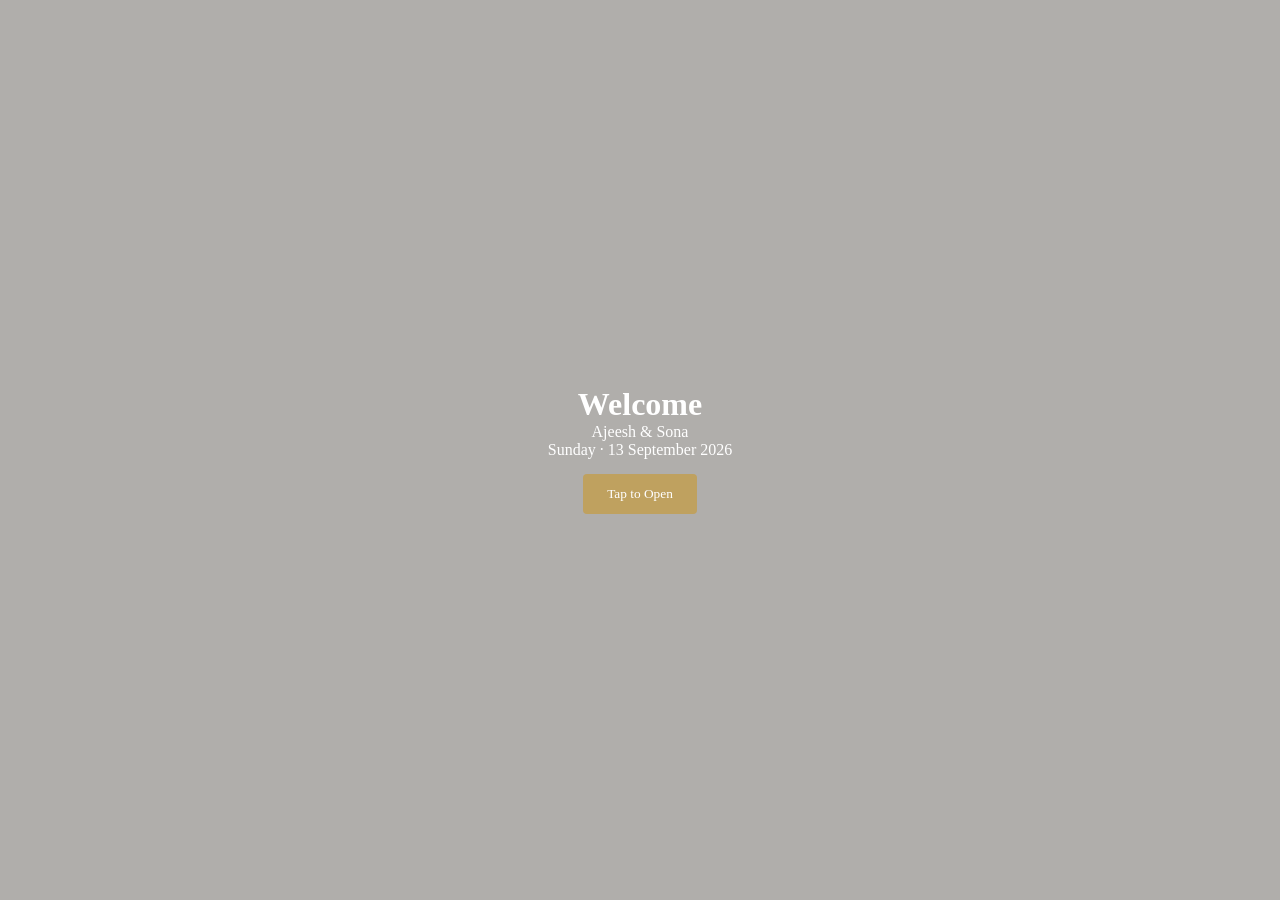
==== index.html @ 74a2b2b2 "Fix: Correct index.html filename (remove invalid Unicode character)" ====
<!DOCTYPE html>
<html lang="en">
<head>
    <meta charset="UTF-8">
    <meta name="viewport" content="width=device-width, initial-scale=1.0">
    <title>Wedding Invitation | Ajeesh & Sona</title>
    <link rel="stylesheet" href="style.css">
</head>
<body>

    <!-- Hero / Cover Section -->
    <header class="hero-section">
        <h1 id="guest-name">Welcome</h1>
        <div class="couple-names">Ajeesh & Sona</div>
        <p class="date">Sunday · 13 September 2026</p>
        <button onclick="revealInvitation()">Tap to Open</button>
    </header>

    <!-- Main Content (Hidden until opened) -->
    <main id="main-invitation" class="hidden">
        
        <!-- Countdown Timer -->
        <section class="countdown-section">
            <h2>The Day Draws Closer</h2>
            <div id="timer">
                <span id="days">00</span> Days 
                <span id="hours">00</span> Hours 
                <span id="minutes">00</span> Mins
            </div>
        </section>

        <!-- Event Details -->
        <section class="event-details">
            <h2>Wedding Ceremony</h2>
            <p><strong>Time:</strong> Muhurtham 10:00 AM to 10:30 AM</p>
            <p><strong>Venue:</strong> Royal Regency Convention Centre, Oachira, Kerala</p>
            <a href="https://google.com" target="_blank" class="btn">Open in Google Maps</a>
        </section>

        <!-- Personalised Link Generator for WhatsApp -->
        <section class="generator-section">
            <h2>Create a Guest Link</h2>
            <input type="text" id="nameInput" placeholder="Enter Guest Name">
            <button onclick="generateLink()">Generate Link</button>
            <p id="generatedUrl"></p>
        </section>
        
    </main>

    <script src="script.js"></script>
</body>
</html>
---- style.css ----
/* Reset and Font Styling */
* {
    margin: 0;
    padding: 0;
    box-sizing: border-box;
    font-family: 'Georgia', serif;
}

body {
    background-color: #fcf9f5;
    color: #333;
    text-align: center;
}

/* Cover Screen styling */
.hero-section {
    height: 100vh;
    display: flex;
    flex-direction: column;
    justify-content: center;
    align-items: center;
    background: linear-gradient(rgba(0,0,0,0.3), rgba(0,0,0,0.3)), url('your-cover-image.jpg') no-repeat center center/cover;
    color: white;
}

/* Hide main section initially */
.hidden {
    display: none;
}

/* Form and Buttons styling */
button, .btn {
    padding: 12px 24px;
    background-color: #bfa15f; /* Elegant Gold */
    color: white;
    border: none;
    border-radius: 4px;
    cursor: pointer;
    text-decoration: none;
    margin-top: 15px;
    display: inline-block;
}

section {
    padding: 60px 20px;
    border-bottom: 1px solid #eee;
}
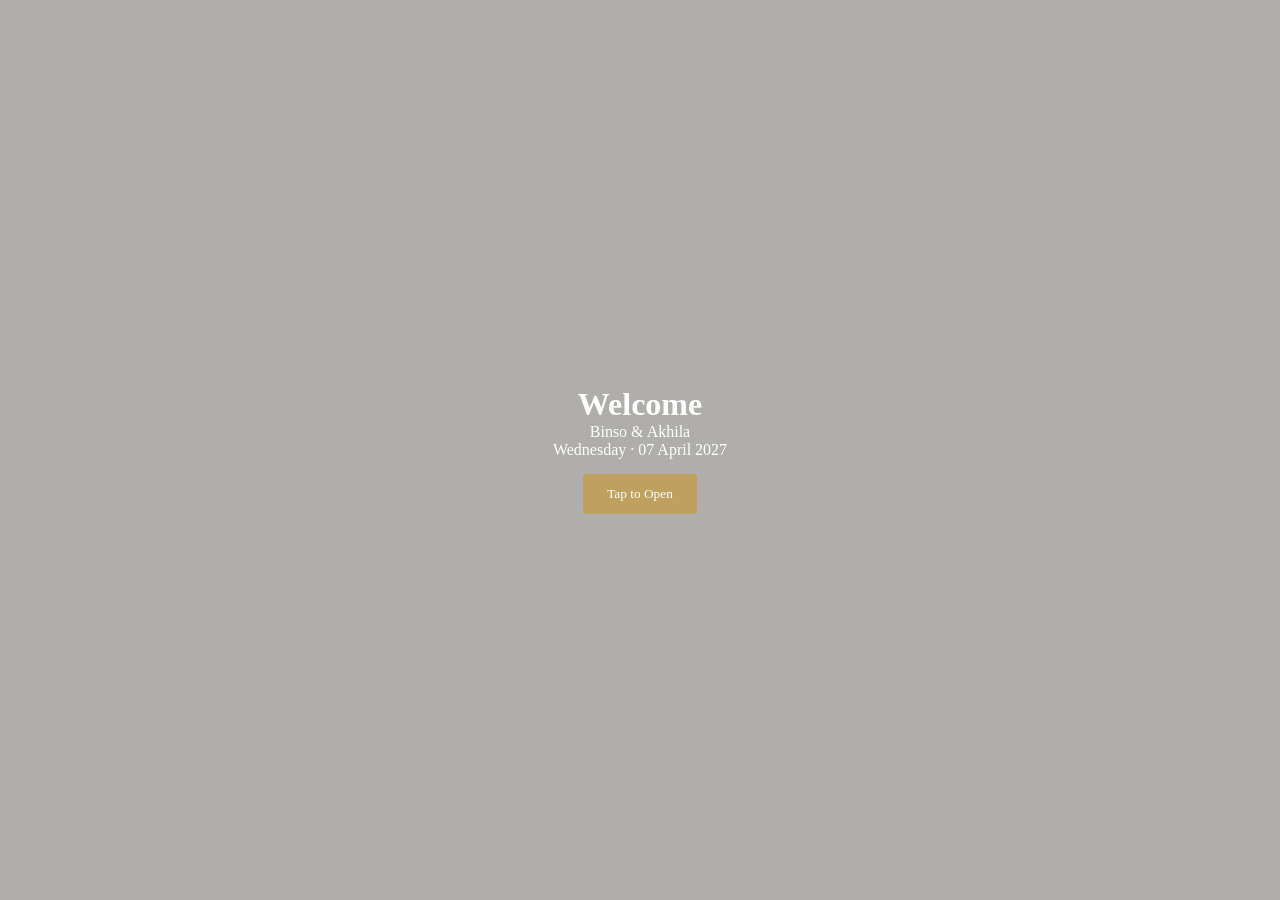
==== commit 31dec9e1: "Update wedding details for Binso and Akhila" ====
--- a/index.html
+++ b/index.html
@@ -3,7 +3,7 @@
 <head>
     <meta charset="UTF-8">
     <meta name="viewport" content="width=device-width, initial-scale=1.0">
-    <title>Wedding Invitation | Ajeesh & Sona</title>
+    <title>Wedding Invitation | Binso & Akhila</title>
     <link rel="stylesheet" href="style.css">
 </head>
 <body>
@@ -11,8 +11,8 @@
     <!-- Hero / Cover Section -->
     <header class="hero-section">
         <h1 id="guest-name">Welcome</h1>
-        <div class="couple-names">Ajeesh & Sona</div>
-        <p class="date">Sunday · 13 September 2026</p>
+        <div class="couple-names">Binso & Akhila</div>
+        <p class="date">Wednesday · 07 April 2027</p>
         <button onclick="revealInvitation()">Tap to Open</button>
     </header>
 
@@ -32,8 +32,8 @@
         <!-- Event Details -->
         <section class="event-details">
             <h2>Wedding Ceremony</h2>
-            <p><strong>Time:</strong> Muhurtham 10:00 AM to 10:30 AM</p>
-            <p><strong>Venue:</strong> Royal Regency Convention Centre, Oachira, Kerala</p>
+            <p><strong>Time:</strong> Time 11:00 AM </p>
+            <p><strong>Venue:</strong> Kottarakara Jubilee Mandiram, Kottarakara, Kerala</p>
             <a href="https://google.com" target="_blank" class="btn">Open in Google Maps</a>
         </section>
 
@@ -49,4 +49,4 @@
 
     <script src="script.js"></script>
 </body>
-</html>+</html>
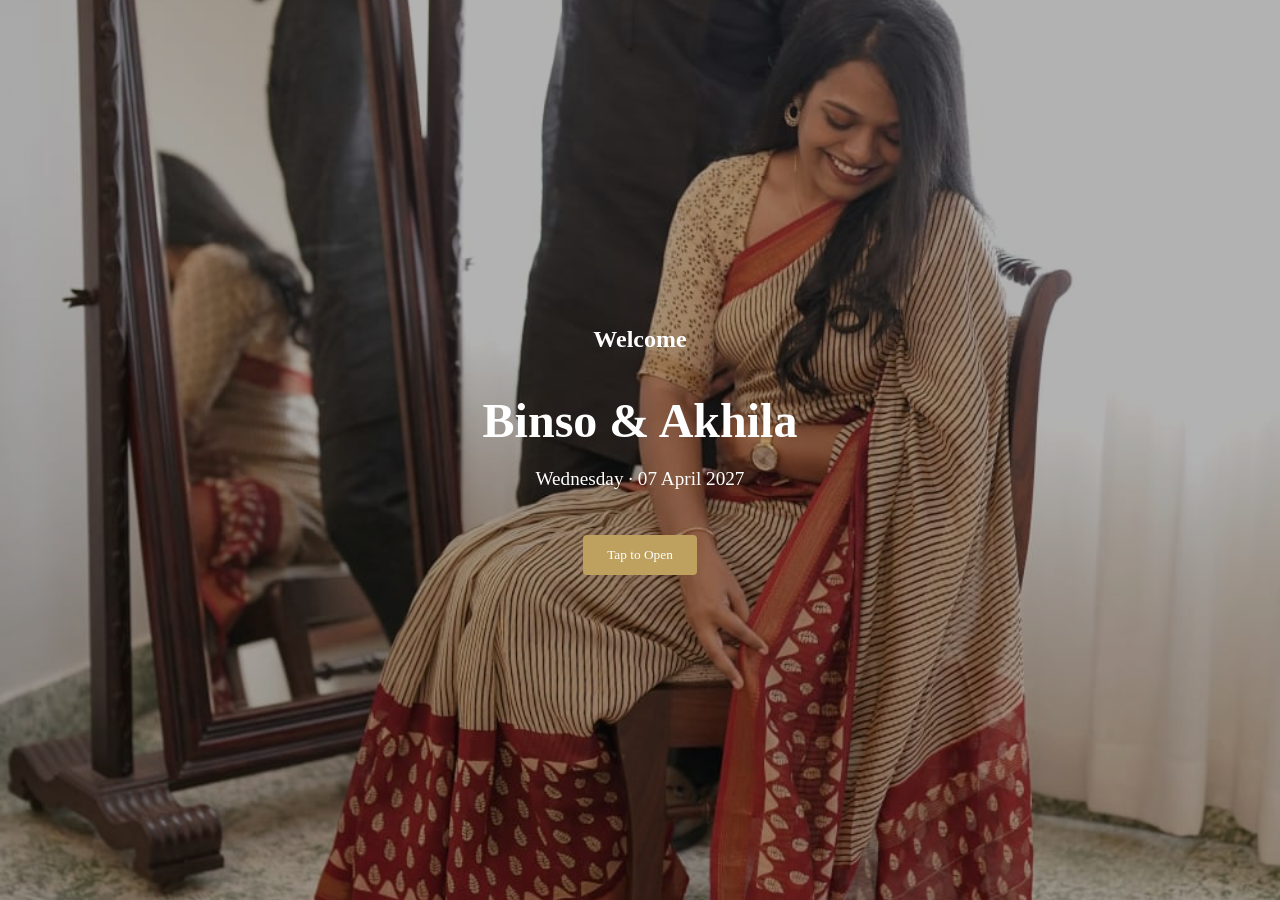
==== commit 0a66ac29: "Add photo gallery section with all 10 wedding images" ====
--- a/index.html
+++ b/index.html
@@ -37,6 +37,23 @@
             <a href="https://google.com" target="_blank" class="btn">Open in Google Maps</a>
         </section>
 
+        <!-- Photo Gallery -->
+        <section class="gallery-section">
+            <h2>Our Moments</h2>
+            <div class="gallery">
+                <img src="WhatsApp%20Image%202026-09-13%20at%2010.57.20%20PM%20(1).jpeg" alt="Wedding moment 1">
+                <img src="WhatsApp%20Image%202026-09-13%20at%2010.57.20%20PM%20(2).jpeg" alt="Wedding moment 2">
+                <img src="WhatsApp%20Image%202026-09-13%20at%2010.57.20%20PM.jpeg" alt="Wedding moment 3">
+                <img src="WhatsApp%20Image%202026-09-13%20at%2010.57.21%20PM%20(1).jpeg" alt="Wedding moment 4">
+                <img src="WhatsApp%20Image%202026-09-13%20at%2010.57.21%20PM%20(2).jpeg" alt="Wedding moment 5">
+                <img src="WhatsApp%20Image%202026-09-13%20at%2010.57.21%20PM.jpeg" alt="Wedding moment 6">
+                <img src="WhatsApp%20Image%202026-09-13%20at%2010.57.22%20PM%20(1).jpeg" alt="Wedding moment 7">
+                <img src="WhatsApp%20Image%202026-09-13%20at%2010.57.22%20PM.jpeg" alt="Wedding moment 8">
+                <img src="WhatsApp%20Image%202026-09-13%20at%2010.57.23%20PM%20(1).jpeg" alt="Wedding moment 9">
+                <img src="WhatsApp%20Image%202026-09-13%20at%2010.57.23%20PM.jpeg" alt="Wedding moment 10">
+            </div>
+        </section>
+
         <!-- Personalised Link Generator for WhatsApp -->
         <section class="generator-section">
             <h2>Create a Guest Link</h2>
@@ -49,4 +66,4 @@
 
     <script src="script.js"></script>
 </body>
-</html>
+</html>
--- a/style.css
+++ b/style.css
@@ -1,48 +1,142 @@
-/* Reset and Font Styling */
-* {
-    margin: 0;
-    padding: 0;
-    box-sizing: border-box;
-    font-family: 'Georgia', serif;
-}
-
-body {
-    background-color: #fcf9f5;
-    color: #333;
-    text-align: center;
-}
-
-/* Cover Screen styling */
-.hero-section {
-    height: 100vh;
-    display: flex;
-    flex-direction: column;
-    justify-content: center;
-    align-items: center;
-    background: linear-gradient(rgba(0,0,0,0.3), rgba(0,0,0,0.3)), url('your-cover-image.jpg') no-repeat center center/cover;
-    color: white;
-}
-
-/* Hide main section initially */
-.hidden {
-    display: none;
-}
-
-/* Form and Buttons styling */
-button, .btn {
-    padding: 12px 24px;
-    background-color: #bfa15f; /* Elegant Gold */
-    color: white;
-    border: none;
-    border-radius: 4px;
-    cursor: pointer;
-    text-decoration: none;
-    margin-top: 15px;
-    display: inline-block;
-}
-
-section {
-    padding: 60px 20px;
-    border-bottom: 1px solid #eee;
-}
-
+/* Reset and Font Styling */
+* {
+    margin: 0;
+    padding: 0;
+    box-sizing: border-box;
+    font-family: 'Georgia', serif;
+}
+
+body {
+    background-color: #fcf9f5;
+    color: #333;
+    text-align: center;
+}
+
+/* Cover Screen styling */
+.hero-section {
+    height: 100vh;
+    display: flex;
+    flex-direction: column;
+    justify-content: center;
+    align-items: center;
+    background: linear-gradient(rgba(0,0,0,0.3), rgba(0,0,0,0.3)), url('WhatsApp%20Image%202026-09-13%20at%2010.57.20%20PM.jpeg') no-repeat center center/cover;
+    color: white;
+}
+
+/* Hide main section initially */
+.hidden {
+    display: none;
+}
+
+/* Form and Buttons styling */
+button, .btn {
+    padding: 12px 24px;
+    background-color: #bfa15f; /* Elegant Gold */
+    color: white;
+    border: none;
+    border-radius: 4px;
+    cursor: pointer;
+    text-decoration: none;
+    margin-top: 15px;
+    display: inline-block;
+}
+
+section {
+    padding: 60px 20px;
+    border-bottom: 1px solid #eee;
+}
+
+/* Gallery styling */
+.gallery-section {
+    background-color: #fff9f5;
+    padding: 40px 20px;
+}
+
+.gallery {
+    display: grid;
+    grid-template-columns: repeat(auto-fit, minmax(250px, 1fr));
+    gap: 20px;
+    padding: 30px 0;
+}
+
+.gallery img {
+    width: 100%;
+    height: 300px;
+    object-fit: cover;
+    border-radius: 8px;
+    box-shadow: 0 4px 6px rgba(0,0,0,0.1);
+    transition: transform 0.3s ease;
+}
+
+.gallery img:hover {
+    transform: scale(1.05);
+}
+
+h2 {
+    margin-bottom: 20px;
+    color: #bfa15f;
+    font-size: 2em;
+}
+
+.couple-names {
+    font-size: 3em;
+    font-weight: bold;
+    margin: 20px 0;
+}
+
+.date {
+    font-size: 1.2em;
+    margin-bottom: 30px;
+}
+
+#guest-name {
+    font-size: 1.5em;
+    margin-bottom: 20px;
+}
+
+#timer {
+    font-size: 1.8em;
+    font-weight: bold;
+    color: #bfa15f;
+    margin: 20px 0;
+}
+
+#generatedUrl {
+    margin-top: 15px;
+    word-break: break-all;
+}
+
+#generatedUrl a {
+    color: #bfa15f;
+    text-decoration: none;
+}
+
+#generatedUrl a:hover {
+    text-decoration: underline;
+}
+
+input[type="text"] {
+    padding: 10px 15px;
+    border: 1px solid #bfa15f;
+    border-radius: 4px;
+    font-size: 1em;
+    margin-top: 15px;
+}
+
+@media (max-width: 768px) {
+    .gallery {
+        grid-template-columns: repeat(auto-fit, minmax(150px, 1fr));
+    }
+    
+    .gallery img {
+        height: 200px;
+    }
+    
+    .couple-names {
+        font-size: 2em;
+    }
+    
+    h2 {
+        font-size: 1.5em;
+    }
+}
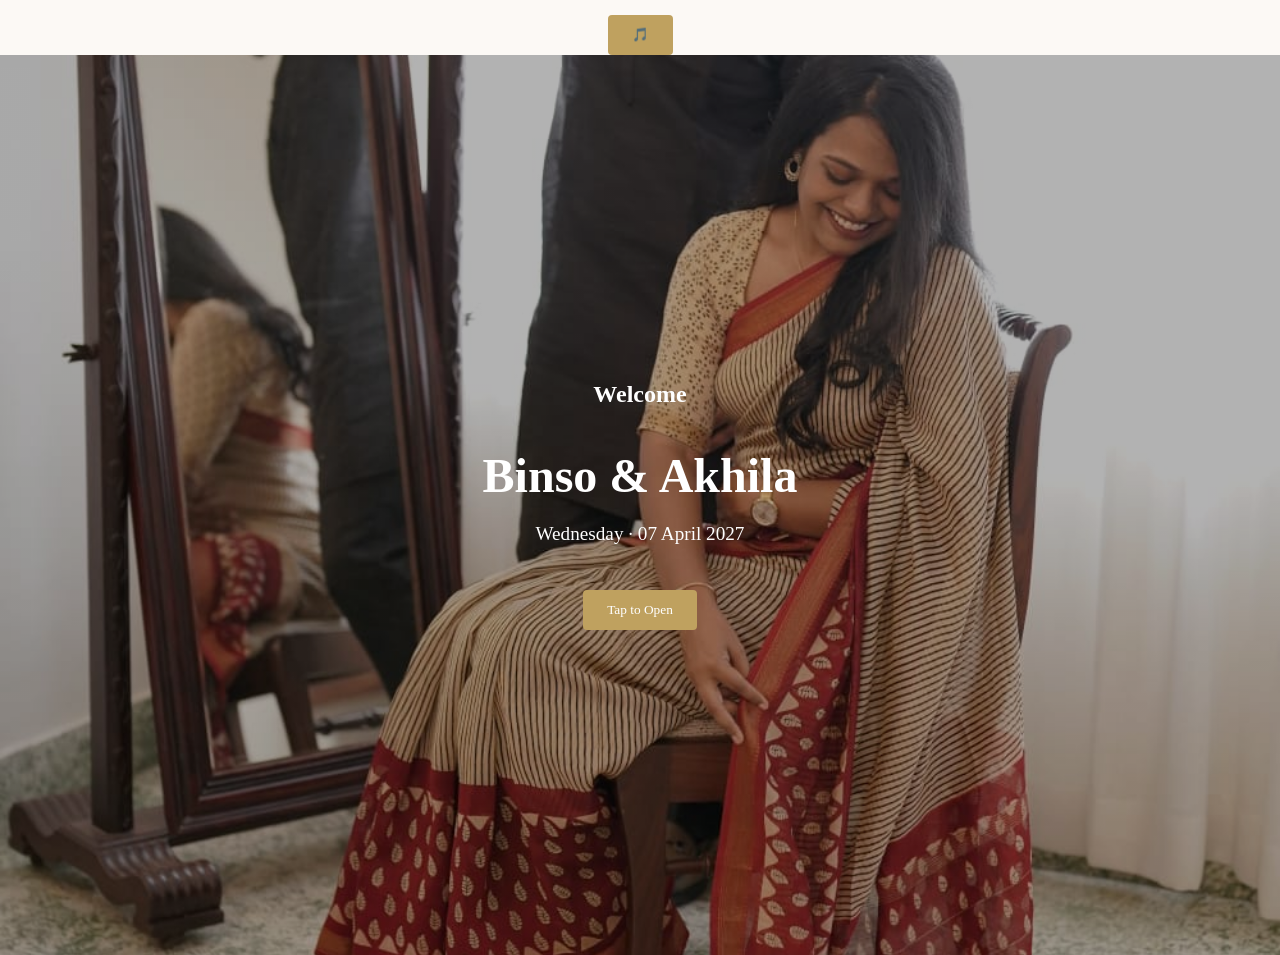
==== commit f0d23b07: "Add music player and update countdown timer display with seconds" ====
--- a/index.html
+++ b/index.html
@@ -7,6 +7,11 @@
     <link rel="stylesheet" href="style.css">
 </head>
 <body>
+
+    <!-- Background Music Player -->
+    <div class="music-player">
+        <button id="musicToggle" onclick="toggleMusic()" title="Toggle Music">🎵</button>
+    </div>
 
     <!-- Hero / Cover Section -->
     <header class="hero-section">
@@ -23,9 +28,22 @@
         <section class="countdown-section">
             <h2>The Day Draws Closer</h2>
             <div id="timer">
-                <span id="days">00</span> Days 
-                <span id="hours">00</span> Hours 
-                <span id="minutes">00</span> Mins
+                <div class="timer-item">
+                    <span id="days" class="timer-value">00</span>
+                    <p>Days</p>
+                </div>
+                <div class="timer-item">
+                    <span id="hours" class="timer-value">00</span>
+                    <p>Hours</p>
+                </div>
+                <div class="timer-item">
+                    <span id="minutes" class="timer-value">00</span>
+                    <p>Minutes</p>
+                </div>
+                <div class="timer-item">
+                    <span id="seconds" class="timer-value">00</span>
+                    <p>Seconds</p>
+                </div>
             </div>
         </section>
 
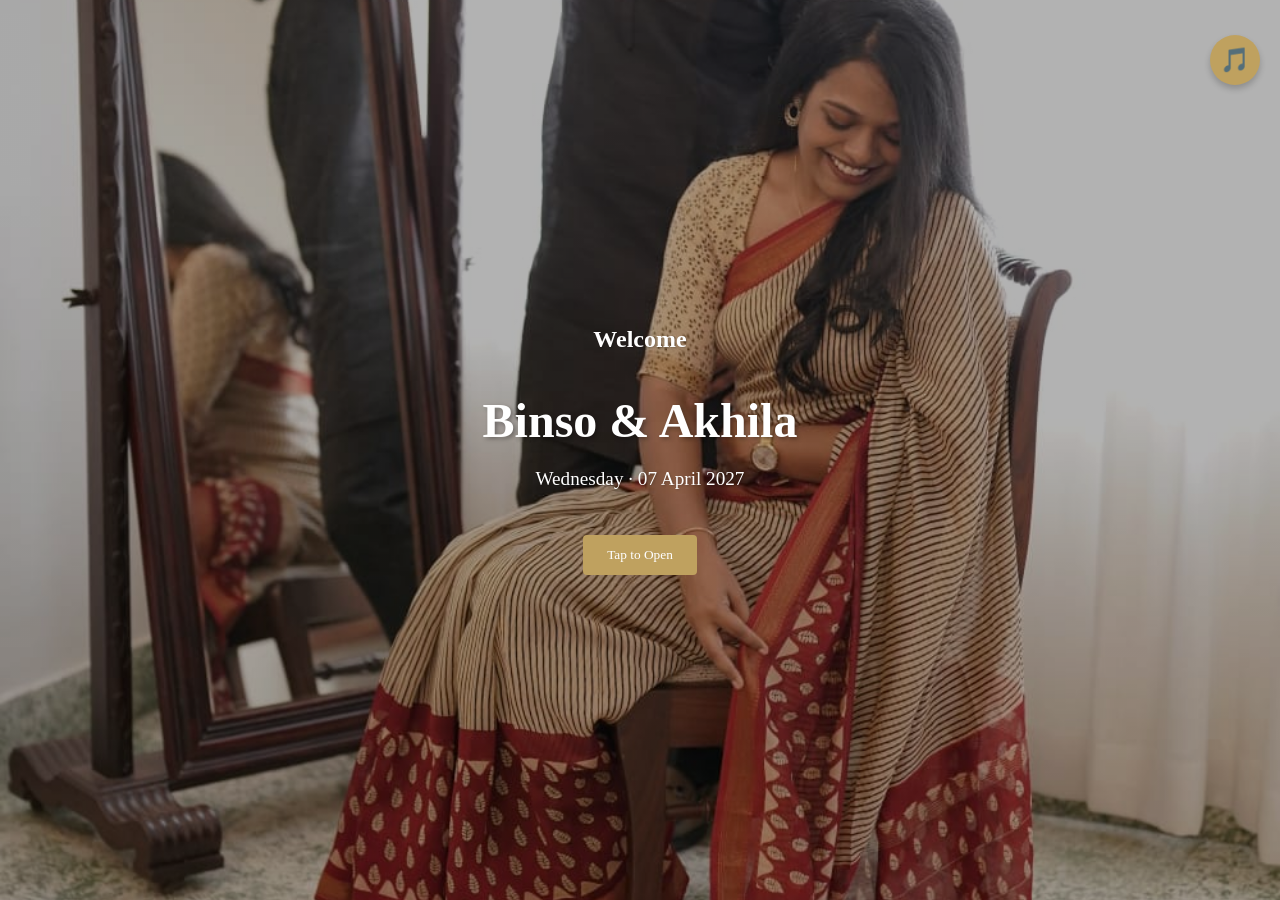
==== commit 613581a1: "Redesign gallery with elegant scattered layout and larger images" ====
--- a/index.html
+++ b/index.html
@@ -55,26 +55,47 @@
             <a href="https://google.com" target="_blank" class="btn">Open in Google Maps</a>
         </section>
 
-        <!-- Photo Gallery -->
+        <!-- Photo Gallery - Elegant Scattered Layout -->
         <section class="gallery-section">
-            <h2>Our Moments</h2>
-            <div class="gallery">
-                <img src="WhatsApp%20Image%202026-09-13%20at%2010.57.20%20PM%20(1).jpeg" alt="Wedding moment 1">
-                <img src="WhatsApp%20Image%202026-09-13%20at%2010.57.20%20PM%20(2).jpeg" alt="Wedding moment 2">
-                <img src="WhatsApp%20Image%202026-09-13%20at%2010.57.20%20PM.jpeg" alt="Wedding moment 3">
-                <img src="WhatsApp%20Image%202026-09-13%20at%2010.57.21%20PM%20(1).jpeg" alt="Wedding moment 4">
-                <img src="WhatsApp%20Image%202026-09-13%20at%2010.57.21%20PM%20(2).jpeg" alt="Wedding moment 5">
-                <img src="WhatsApp%20Image%202026-09-13%20at%2010.57.21%20PM.jpeg" alt="Wedding moment 6">
-                <img src="WhatsApp%20Image%202026-09-13%20at%2010.57.22%20PM%20(1).jpeg" alt="Wedding moment 7">
-                <img src="WhatsApp%20Image%202026-09-13%20at%2010.57.22%20PM.jpeg" alt="Wedding moment 8">
-                <img src="WhatsApp%20Image%202026-09-13%20at%2010.57.23%20PM%20(1).jpeg" alt="Wedding moment 9">
-                <img src="WhatsApp%20Image%202026-09-13%20at%2010.57.23%20PM.jpeg" alt="Wedding moment 10">
+            <h2>Our Love Story</h2>
+            <div class="elegant-gallery">
+                <div class="gallery-item large-1">
+                    <img src="WhatsApp%20Image%202026-09-13%20at%2010.57.20%20PM.jpeg" alt="Wedding moment">
+                </div>
+                <div class="gallery-item small-1">
+                    <img src="WhatsApp%20Image%202026-09-13%20at%2010.57.20%20PM%20(1).jpeg" alt="Wedding moment">
+                </div>
+                <div class="gallery-item medium-1">
+                    <img src="WhatsApp%20Image%202026-09-13%20at%2010.57.20%20PM%20(2).jpeg" alt="Wedding moment">
+                </div>
+                <div class="gallery-item large-2">
+                    <img src="WhatsApp%20Image%202026-09-13%20at%2010.57.21%20PM.jpeg" alt="Wedding moment">
+                </div>
+                <div class="gallery-item small-2">
+                    <img src="WhatsApp%20Image%202026-09-13%20at%2010.57.21%20PM%20(1).jpeg" alt="Wedding moment">
+                </div>
+                <div class="gallery-item medium-2">
+                    <img src="WhatsApp%20Image%202026-09-13%20at%2010.57.21%20PM%20(2).jpeg" alt="Wedding moment">
+                </div>
+                <div class="gallery-item large-3">
+                    <img src="WhatsApp%20Image%202026-09-13%20at%2010.57.22%20PM.jpeg" alt="Wedding moment">
+                </div>
+                <div class="gallery-item small-3">
+                    <img src="WhatsApp%20Image%202026-09-13%20at%2010.57.22%20PM%20(1).jpeg" alt="Wedding moment">
+                </div>
+                <div class="gallery-item medium-3">
+                    <img src="WhatsApp%20Image%202026-09-13%20at%2010.57.23%20PM%20(1).jpeg" alt="Wedding moment">
+                </div>
+                <div class="gallery-item large-4">
+                    <img src="WhatsApp%20Image%202026-09-13%20at%2010.57.23%20PM.jpeg" alt="Wedding moment">
+                </div>
             </div>
         </section>
 
         <!-- Personalised Link Generator for WhatsApp -->
         <section class="generator-section">
-            <h2>Create a Guest Link</h2>
+            <h2>Share the Joy</h2>
+            <p>Create a personalized link to invite your loved ones</p>
             <input type="text" id="nameInput" placeholder="Enter Guest Name">
             <button onclick="generateLink()">Generate Link</button>
             <p id="generatedUrl"></p>
--- a/style.css
+++ b/style.css
@@ -10,6 +10,39 @@
     background-color: #fcf9f5;
     color: #333;
     text-align: center;
+}
+
+/* Music Player Styling */
+.music-player {
+    position: fixed;
+    top: 20px;
+    right: 20px;
+    z-index: 1000;
+}
+
+#musicToggle {
+    width: 50px;
+    height: 50px;
+    border-radius: 50%;
+    background-color: #bfa15f;
+    color: white;
+    border: none;
+    cursor: pointer;
+    font-size: 1.5em;
+    display: flex;
+    align-items: center;
+    justify-content: center;
+    box-shadow: 0 4px 6px rgba(0,0,0,0.2);
+    transition: transform 0.3s ease, background-color 0.3s ease;
+}
+
+#musicToggle:hover {
+    transform: scale(1.1);
+    background-color: #a6833a;
+}
+
+#musicToggle.playing {
+    background-color: #8b6914;
 }
 
 /* Cover Screen styling */
@@ -39,11 +72,48 @@
     text-decoration: none;
     margin-top: 15px;
     display: inline-block;
+    transition: background-color 0.3s ease;
+}
+
+button:hover, .btn:hover {
+    background-color: #a6833a;
 }
 
 section {
     padding: 60px 20px;
     border-bottom: 1px solid #eee;
+}
+
+/* Countdown Timer Styling */
+#timer {
+    display: flex;
+    justify-content: center;
+    gap: 30px;
+    flex-wrap: wrap;
+    margin: 30px 0;
+}
+
+.timer-item {
+    padding: 20px 15px;
+    background-color: #fff9f5;
+    border-radius: 8px;
+    min-width: 100px;
+    box-shadow: 0 2px 4px rgba(0,0,0,0.1);
+}
+
+.timer-value {
+    font-size: 2.5em;
+    font-weight: bold;
+    color: #bfa15f;
+    display: block;
+    line-height: 1;
+}
+
+.timer-item p {
+    font-size: 0.9em;
+    color: #666;
+    margin-top: 10px;
+    font-weight: normal;
 }
 
 /* Gallery styling */
@@ -82,23 +152,19 @@
     font-size: 3em;
     font-weight: bold;
     margin: 20px 0;
+    text-shadow: 2px 2px 4px rgba(0,0,0,0.3);
 }
 
 .date {
     font-size: 1.2em;
     margin-bottom: 30px;
+    text-shadow: 1px 1px 2px rgba(0,0,0,0.2);
 }
 
 #guest-name {
     font-size: 1.5em;
     margin-bottom: 20px;
-}
-
-#timer {
-    font-size: 1.8em;
-    font-weight: bold;
-    color: #bfa15f;
-    margin: 20px 0;
+    text-shadow: 1px 1px 2px rgba(0,0,0,0.2);
 }
 
 #generatedUrl {
@@ -121,6 +187,12 @@
     border-radius: 4px;
     font-size: 1em;
     margin-top: 15px;
+    width: 100%;
+    max-width: 300px;
+}
+
+.countdown-section {
+    background: linear-gradient(135deg, #fff9f5 0%, #ffe8d6 100%);
 }
 
 @media (max-width: 768px) {
@@ -139,4 +211,23 @@
     h2 {
         font-size: 1.5em;
     }
-}
+    
+    #timer {
+        gap: 15px;
+    }
+    
+    .timer-item {
+        min-width: 80px;
+        padding: 15px 10px;
+    }
+    
+    .timer-value {
+        font-size: 1.8em;
+    }
+    
+    #musicToggle {
+        width: 45px;
+        height: 45px;
+        font-size: 1.2em;
+    }
+}
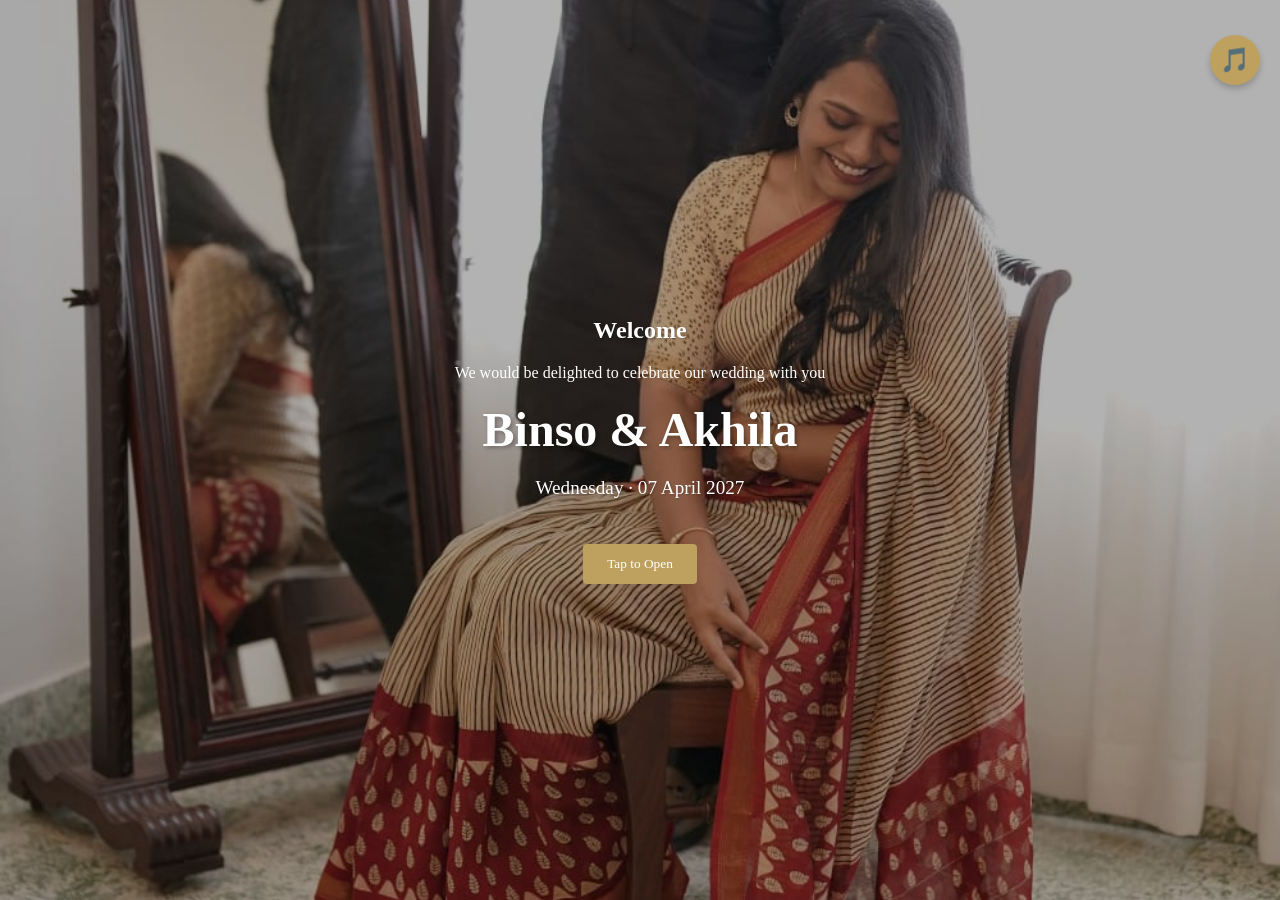
==== commit 4dfe8a26: "Update index.html with personalized greeting and gallery link" ====
--- a/index.html
+++ b/index.html
@@ -7,7 +7,7 @@
     <link rel="stylesheet" href="style.css">
 </head>
 <body>
-
+ 
     <!-- Background Music Player -->
     <div class="music-player">
         <button id="musicToggle" onclick="toggleMusic()" title="Toggle Music">🎵</button>
@@ -16,6 +16,9 @@
     <!-- Hero / Cover Section -->
     <header class="hero-section">
         <h1 id="guest-name">Welcome</h1>
+        <div class="invitation-message" id="invitation-message">
+            <p>We would be delighted to celebrate our wedding with you</p>
+        </div>
         <div class="couple-names">Binso & Akhila</div>
         <p class="date">Wednesday · 07 April 2027</p>
         <button onclick="revealInvitation()">Tap to Open</button>
@@ -23,7 +26,7 @@
 
     <!-- Main Content (Hidden until opened) -->
     <main id="main-invitation" class="hidden">
-        
+         
         <!-- Countdown Timer -->
         <section class="countdown-section">
             <h2>The Day Draws Closer</h2>
@@ -52,21 +55,33 @@
             <h2>Wedding Ceremony</h2>
             <p><strong>Time:</strong> Time 11:00 AM </p>
             <p><strong>Venue:</strong> Kottarakara Jubilee Mandiram, Kottarakara, Kerala</p>
-            <a href="https://google.com" target="_blank" class="btn">Open in Google Maps</a>
+            <a href="https://www.google.com/maps/search/Kottarakara+Jubilee+Mandiram,+Kottarakara,+Kerala" target="_blank" class="btn">Open in Google Maps</a>
         </section>
 
         <!-- Photo Gallery - Elegant Scattered Layout -->
         <section class="gallery-section">
             <h2>Our Love Story</h2>
+            
             <div class="elegant-gallery">
-                <div class="gallery-item large-1">
+                <div class="gallery-item large-1" onclick="openGallery()">
                     <img src="WhatsApp%20Image%202026-09-13%20at%2010.57.20%20PM.jpeg" alt="Wedding moment">
+                    <div class="gallery-click-hint">View All Photos</div>
                 </div>
                 <div class="gallery-item small-1">
                     <img src="WhatsApp%20Image%202026-09-13%20at%2010.57.20%20PM%20(1).jpeg" alt="Wedding moment">
                 </div>
-                <div class="gallery-item medium-1">
+            </div>
+
+            <!-- Bible Verse 1 -->
+            <div class="bible-verse-section">
+                <p class="bible-verse">"Love is patient, love is kind. It does not envy, it does not boast, it is not proud."</p>
+                <p class="bible-reference">1 Corinthians 13:4</p>
+            </div>
+
+            <div class="elegant-gallery">
+                <div class="gallery-item medium-1" onclick="openGallery()">
                     <img src="WhatsApp%20Image%202026-09-13%20at%2010.57.20%20PM%20(2).jpeg" alt="Wedding moment">
+                    <div class="gallery-click-hint">View All Photos</div>
                 </div>
                 <div class="gallery-item large-2">
                     <img src="WhatsApp%20Image%202026-09-13%20at%2010.57.21%20PM.jpeg" alt="Wedding moment">
@@ -74,12 +89,31 @@
                 <div class="gallery-item small-2">
                     <img src="WhatsApp%20Image%202026-09-13%20at%2010.57.21%20PM%20(1).jpeg" alt="Wedding moment">
                 </div>
-                <div class="gallery-item medium-2">
+            </div>
+
+            <!-- Bible Verse 2 -->
+            <div class="bible-verse-section">
+                <p class="bible-verse">"So they are no longer two, but one flesh. Therefore what God has joined together, let no one separate."</p>
+                <p class="bible-reference">Matthew 19:6</p>
+            </div>
+
+            <div class="elegant-gallery">
+                <div class="gallery-item medium-2" onclick="openGallery()">
                     <img src="WhatsApp%20Image%202026-09-13%20at%2010.57.21%20PM%20(2).jpeg" alt="Wedding moment">
+                    <div class="gallery-click-hint">View All Photos</div>
                 </div>
                 <div class="gallery-item large-3">
                     <img src="WhatsApp%20Image%202026-09-13%20at%2010.57.22%20PM.jpeg" alt="Wedding moment">
                 </div>
+            </div>
+
+            <!-- Bible Verse 3 -->
+            <div class="bible-verse-section">
+                <p class="bible-verse">"For this reason a man will leave his father and mother and be united to his wife, and they will become one flesh."</p>
+                <p class="bible-reference">Genesis 2:24</p>
+            </div>
+
+            <div class="elegant-gallery">
                 <div class="gallery-item small-3">
                     <img src="WhatsApp%20Image%202026-09-13%20at%2010.57.22%20PM%20(1).jpeg" alt="Wedding moment">
                 </div>
@@ -89,6 +123,17 @@
                 <div class="gallery-item large-4">
                     <img src="WhatsApp%20Image%202026-09-13%20at%2010.57.23%20PM.jpeg" alt="Wedding moment">
                 </div>
+            </div>
+
+            <!-- Bible Verse 4 -->
+            <div class="bible-verse-section">
+                <p class="bible-verse">"And now these three remain: faith, hope and love. But the greatest of these is love."</p>
+                <p class="bible-reference">1 Corinthians 13:13</p>
+            </div>
+
+            <!-- View All Photos Button -->
+            <div class="view-all-photos">
+                <button class="btn-large" onclick="openGallery()">📸 View All Photos</button>
             </div>
         </section>
 
@@ -100,9 +145,9 @@
             <button onclick="generateLink()">Generate Link</button>
             <p id="generatedUrl"></p>
         </section>
-        
+         
     </main>
 
     <script src="script.js"></script>
 </body>
-</html>+</html>
--- a/style.css
+++ b/style.css
@@ -116,30 +116,139 @@
     font-weight: normal;
 }
 
-/* Gallery styling */
+/* Gallery Section */
 .gallery-section {
-    background-color: #fff9f5;
-    padding: 40px 20px;
-}
-
-.gallery {
+    background-color: #fef6f0;
+    padding: 80px 20px;
+}
+
+.gallery-section h2 {
+    margin-bottom: 60px;
+}
+
+/* Elegant Scattered Gallery */
+.elegant-gallery {
     display: grid;
-    grid-template-columns: repeat(auto-fit, minmax(250px, 1fr));
-    gap: 20px;
-    padding: 30px 0;
-}
-
-.gallery img {
+    grid-template-columns: repeat(12, 1fr);
+    gap: 40px;
+    max-width: 1200px;
+    margin: 0 auto;
+    align-items: center;
+}
+
+.gallery-item {
+    overflow: hidden;
+    box-shadow: 0 10px 30px rgba(0,0,0,0.15);
+    transition: transform 0.4s ease, box-shadow 0.4s ease;
+    background-color: white;
+    display: flex;
+    align-items: center;
+    justify-content: center;
+}
+
+.gallery-item:hover {
+    transform: translateY(-10px);
+    box-shadow: 0 15px 40px rgba(0,0,0,0.2);
+}
+
+.gallery-item img {
     width: 100%;
-    height: 300px;
+    height: 100%;
     object-fit: cover;
+    display: block;
+}
+
+/* Large images - spanning 6 columns */
+.large-1, .large-2, .large-3, .large-4 {
+    grid-column: span 6;
+    height: 350px;
+    border-radius: 20px;
+}
+
+/* Medium images - spanning 4 columns */
+.medium-1, .medium-2, .medium-3 {
+    grid-column: span 4;
+    height: 280px;
+    border-radius: 15px;
+}
+
+/* Make medium-1 and medium-2 bigger portrait */
+.medium-1, .medium-2 {
+    grid-column: span 6;
+    height: 420px;
+}
+
+/* Small images - spanning 4 columns */
+.small-1, .small-2, .small-3 {
+    grid-column: span 4;
+    height: 220px;
+    border-radius: 12px;
+}
+
+/* Different shapes and styles */
+.large-1 {
+    border-radius: 25px;
+}
+
+.large-2 {
+    border-radius: 15px;
+    grid-column: span 6;
+}
+
+.large-3 {
+    border-radius: 30px;
+}
+
+.large-4 {
+    border-radius: 20px;
+}
+
+.medium-1 {
+    border-radius: 18px;
+}
+
+.medium-2 {
+    border-radius: 12px;
+}
+
+.medium-3 {
+    border-radius: 22px;
+}
+
+.small-1 {
+    border-radius: 10px;
+}
+
+.small-2 {
+    border-radius: 15px;
+}
+
+.small-3 {
     border-radius: 8px;
-    box-shadow: 0 4px 6px rgba(0,0,0,0.1);
-    transition: transform 0.3s ease;
-}
-
-.gallery img:hover {
-    transform: scale(1.05);
+}
+
+/* Bible Verse Sections */
+.bible-verse-section {
+    background: linear-gradient(135deg, #fff0e6 0%, #ffe8d6 100%);
+    padding: 60px 40px;
+    margin: 40px auto;
+    max-width: 800px;
+    border-radius: 15px;
+    border-left: 5px solid #bfa15f;
+}
+
+.bible-verse {
+    font-size: 1.3em;
+    font-style: italic;
+    color: #5a4a3a;
+    line-height: 1.8;
+    margin-bottom: 15px;
+}
+
+.bible-reference {
+    font-size: 1em;
+    color: #bfa15f;
+    font-weight: bold;
 }
 
 h2 {
@@ -195,13 +304,67 @@
     background: linear-gradient(135deg, #fff9f5 0%, #ffe8d6 100%);
 }
 
+.generator-section {
+    background: linear-gradient(135deg, #fff9f5 0%, #ffe8d6 100%);
+}
+
+.generator-section p:first-of-type {
+    color: #666;
+    font-size: 1.1em;
+    margin-bottom: 20px;
+}
+
+@media (max-width: 1024px) {
+    .elegant-gallery {
+        grid-template-columns: repeat(6, 1fr);
+        gap: 30px;
+    }
+    
+    .large-1, .large-2, .large-3, .large-4 {
+        grid-column: span 6;
+        height: 280px;
+    }
+    
+    .medium-1, .medium-2, .medium-3 {
+        grid-column: span 3;
+        height: 220px;
+    }
+
+    .medium-1, .medium-2 {
+        grid-column: span 6;
+        height: 360px;
+    }
+    
+    .small-1, .small-2, .small-3 {
+        grid-column: span 3;
+        height: 180px;
+    }
+}
+
 @media (max-width: 768px) {
-    .gallery {
-        grid-template-columns: repeat(auto-fit, minmax(150px, 1fr));
-    }
-    
-    .gallery img {
+    .elegant-gallery {
+        grid-template-columns: 1fr;
+        gap: 25px;
+    }
+    
+    .large-1, .large-2, .large-3, .large-4 {
+        grid-column: span 1;
+        height: 250px;
+    }
+    
+    .medium-1, .medium-2, .medium-3 {
+        grid-column: span 1;
         height: 200px;
+    }
+
+    .medium-1, .medium-2 {
+        grid-column: span 1;
+        height: 350px;
+    }
+    
+    .small-1, .small-2, .small-3 {
+        grid-column: span 1;
+        height: 180px;
     }
     
     .couple-names {
@@ -230,4 +393,13 @@
         height: 45px;
         font-size: 1.2em;
     }
-}
+    
+    .bible-verse-section {
+        padding: 40px 20px;
+        margin: 30px 10px;
+    }
+    
+    .bible-verse {
+        font-size: 1.1em;
+    }
+}
